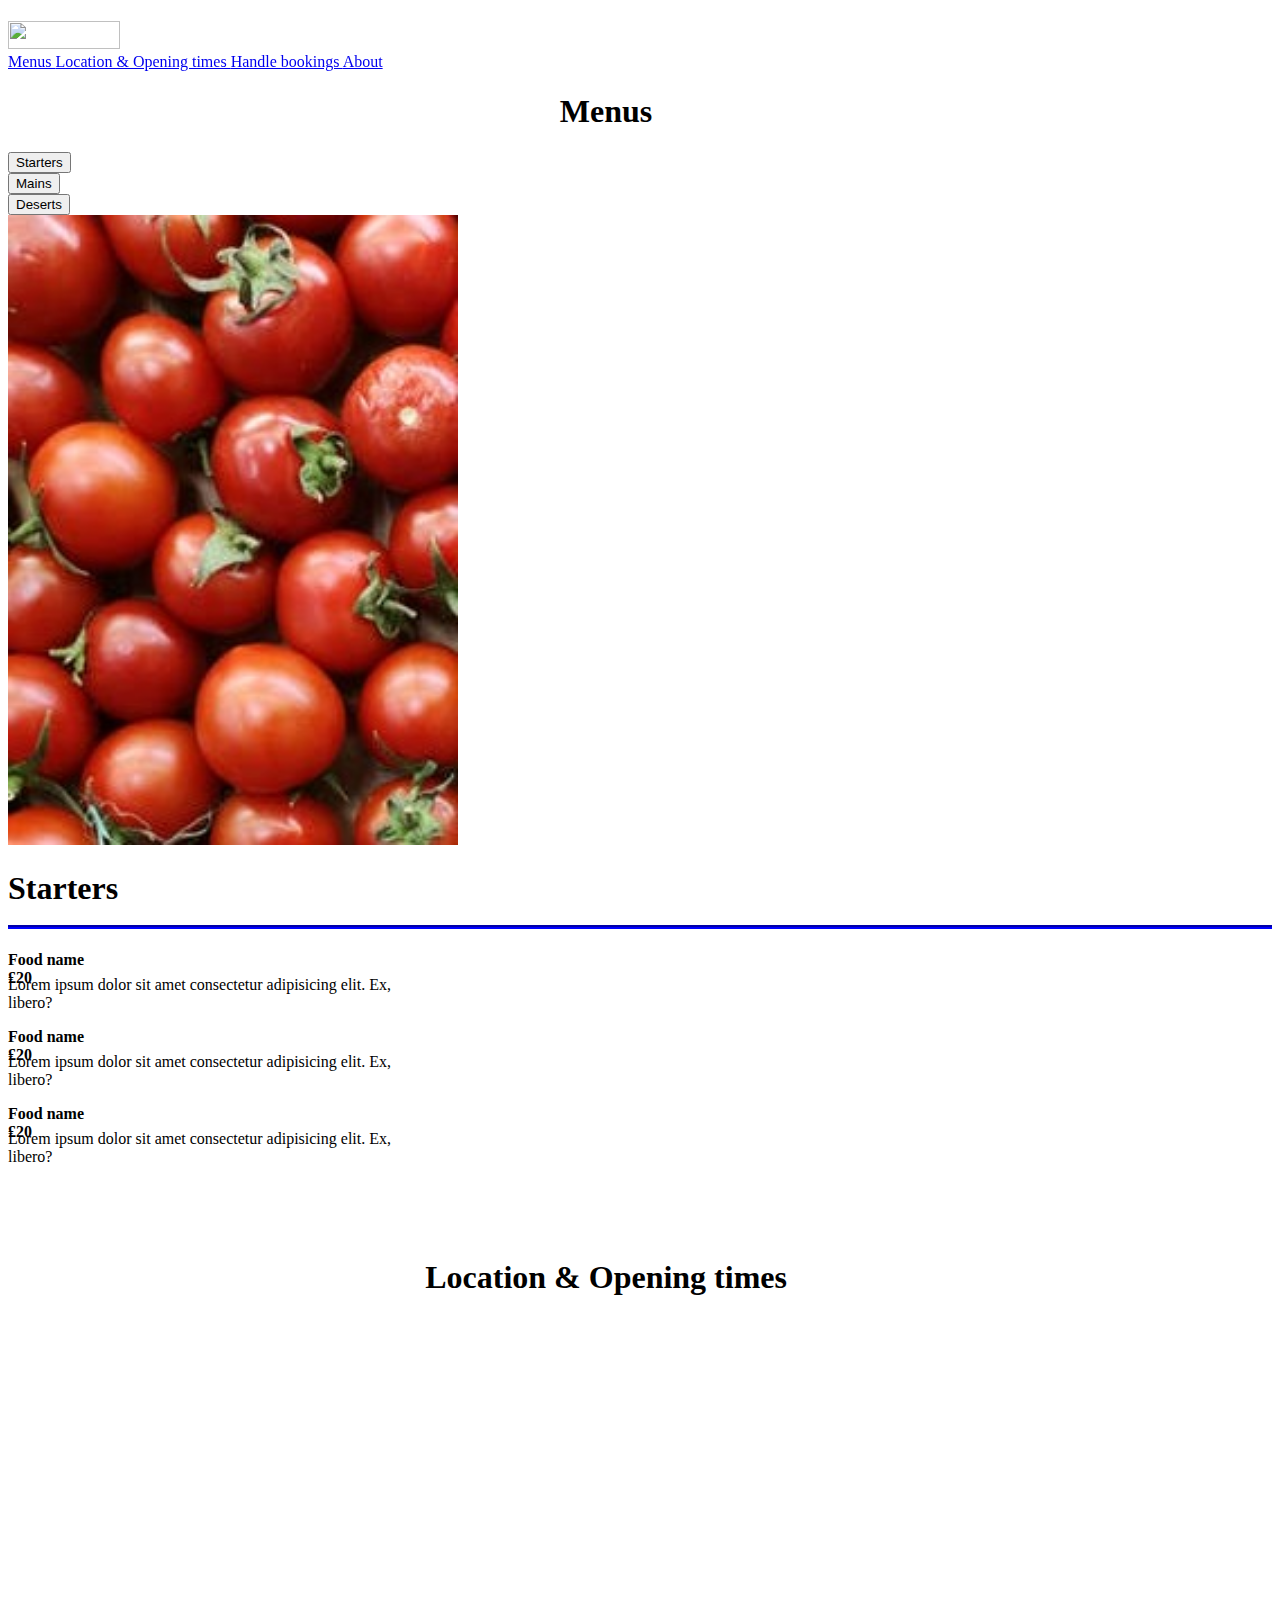
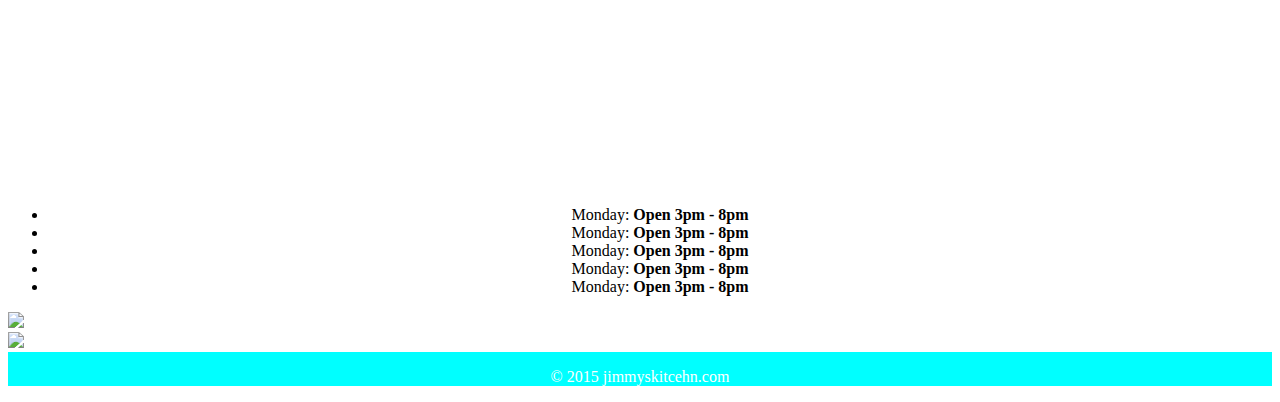
==== index.html @ 9a0be070 "first commit" ====
<!DOCTYPE html>
<html lang="en">
<head>
    <meta charset="UTF-8">
    <meta http-equiv="X-UA-Compatible" content="IE=edge">
    <meta name="viewport" content="width=device-width, initial-scale=1.0">
    <link rel="stylesheet" href="https://cdnjs.cloudflare.com/ajax/libs/balloon-css/1.2.0/balloon.min.css" integrity="sha512-6jHrqOB5TcbWsW52kWP9TTx06FHzpj7eTOnuxQrKaqSvpcML2HTDR2/wWWPOh/YvcQQBGdomHL/x+V1Hn+AWCA==" crossorigin="anonymous" />
    <link rel="stylesheet" type="text/css" href="https://cdnjs.cloudflare.com/ajax/libs/animate.css/3.5.2/animate.css">
    <link rel="stylesheet" href="https://cdn.jsdelivr.net/npm/bulma@0.9.1/css/bulma.min.css">
    <link rel="stylesheet" href="https://cdnjs.cloudflare.com/ajax/libs/font-awesome/5.15.3/css/all.min.css" integrity="sha512-iBBXm8fW90+nuLcSKlbmrPcLa0OT92xO1BIsZ+ywDWZCvqsWgccV3gFoRBv0z+8dLJgyAHIhR35VZc2oM/gI1w==" crossorigin="anonymous" /> 
    <title>Document</title>
    <link rel="stylesheet" href="./css/styles.css"> 
</head>
<body id="home-page">
    <!-- used older version of animateCSS - https://scotch.io/tutorials/level-up-your-websites-with-animatecss -->
    <div>
        <div class="nav"> 
            <!-- bug: hamburger may require double quick initailly -->
            <nav class="navbar" role="navigation" aria-label="main navigation">
                <div class="navbar-brand">
                  <a class="navbar-item" href="index.html" data-can-scroll="false" id="logo" data-balloon-pos="down" aria-label="Click here to go home">
                    <img src="https://bulma.io/images/bulma-logo.png" width="112" height="28">
                  </a>
              
                  <a id="navbar-hamburger" role="button" class="navbar-burger" aria-label="menu" aria-expanded="false" data-target="navbarBasicExample">
                      <!-- the spans are the horizontal lines --> 
                      <span class="animated fadeIn" aria-hidden="true"></span>
                      <span class="animated fadeIn" aria-hidden="true"></span>
                      <span class="animated fadeIn" aria-hidden="true"></span>
                  </a>
                  <div id="mobile-nav" class="mobile-nav">
                      <!-- nav links added via JS -->
                  </div>
                </div>
              
                <div id="navbarBasicExample" class="navbar-menu">
                  <div class="navbar-start">
                      <!-- menus/locations/opening times will be navigated via scrollTo -->
                      <a class="navbar-item" href="#menus" data-can-scroll="true">
                          Menus
                      </a>
                      <a class="navbar-item" href="#location" data-can-scroll="true">
                        Location & Opening times 
                      </a>
                      <!-- the opening-times & location are the same section thus this is delibrate but may vary for mobile  -->
                      <!-- bug: opening times scroll to functionality does not work -- 
                      <a class="navbar-item" href="#location" data-can-scroll="true">
                        Opening times
                    </a> 
                    --> 

                    <!-- these are seperate pages -->
                    <a class="navbar-item" href="handle-bookings.html" data-can-scroll="false">
                      Handle bookings 
                    </a>
              
                    <a class="navbar-item" href="about.html" data-can-scroll="false">
                    About            
                    </a>
                    <div class="navbar-end">
                        <div class="navbar-item">
                            <div class="phone-number" aria-label="00000 (click icon to copy to clipboard)" data-balloon-pos="down">
                                <i class="fas fa-phone"></i> 
                            </div> 
                        </div>
                        <div class="navbar-item">
                            <a href="https://twitter.com"><i class="fab fa-twitter"></i></a> 
                        </div>
                      </div>
                    </div>
              </nav>
        </div>
        <div class="menus" id="menus"> 
            <h1 aria-label="Hover/click over items to interact" data-balloon-pos="down" class="heading title is-2">Menus</h1>
        </div>
        <div class="tabs columns is-centered">
                <div class="column is-one-quarter" id="starters-tab">
                    <button>Starters</button> 
                </div>
                <div class="column is-one-quarter" id="mains-tab">
                    <button>Mains</button>
                </div>
                <div class="column is-one-quarter" id="deserts-tab">
                    <button>Deserts</button>  
                </div>
            </div>
            <div class="columns">
                <!-- in retrospect food-item should be renamed to "dish" -->
                <div class="image column menu-food-item-image" id="menu-food-item-image">
                    <!-- images replaced via JS -->
                    <div class="animated fadeIn"><img src="./images/food-name.jpeg" /></div>                
                </div>
                <div class="menu column" id="menu">
                    <!-- menu added via JS -->
                </div>
            </div>
        </div>
        <div class="location-and-opening-times" id="location">
            <div> 
                <h1 class="heading title is-4">Location & Opening times</h1>
            </div>
            <div class="columns">
                <div class="column" class="map">
                    <!-- bug: map is not displayed on HTC 10 Smarthone mobile Google Chrome -->
                    <iframe src="https://www.google.com/maps/embed?pb=!1m18!1m12!1m3!1d142872.1417001874!2d-4.7057164496029324!3d55.97749374769166!2m3!1f0!2f0!3f0!3m2!1i1024!2i768!4f13.1!3m3!1m2!1s0x0%3A0x2376c80cee4345f1!2sMcDonald&#39;s%20Greenock%201!5e0!3m2!1sen!2suk!4v1616867652927!5m2!1sen!2suk" width="600" height="450" style="border:0;" allowfullscreen="" loading="lazy"></iframe>
                </div>
                <div class="column opening-times">
                    <ul>
                        <li>Monday: <strong>Open 3pm - 8pm</strong></li>
                        <li>Monday: <strong>Open 3pm - 8pm</strong></li>
                        <li>Monday: <strong>Open 3pm - 8pm</strong></li>
                        <li>Monday: <strong>Open 3pm - 8pm</strong></li>
                        <li>Monday: <strong>Open 3pm - 8pm</strong></li>
                    </ul>
                </div>
                <div class="column">
                    <div>
                        <img src="https://images.pexels.com/photos/1500459/pexels-photo-1500459.jpeg?auto=compress&cs=tinysrgb&dpr=1&w=500" /> 
                    </div>
                    <div>
                        <img src="https://images.pexels.com/photos/3465604/pexels-photo-3465604.jpeg?auto=compress&cs=tinysrgb&dpr=1&w=500" /> 
                    </div>
                </div>
            </div>
        </div>
        <div>
            <!-- Bulma footer did not give the desired result -->
            <footer class="custom-footer">
                <div class="content has-text-centered">
                    <!-- 
                  <p>
                    <strong>Bulma</strong> by <a href="https://jgthms.com">Jeremy Thomas</a>. The source code is licensed
                    <a href="http://opensource.org/licenses/mit-license.php">MIT</a>. The website content
                    is licensed <a href="http://creativecommons.org/licenses/by-nc-sa/4.0/">CC BY NC SA 4.0</a>.
                </p> --> 
                <div class="flex">
                    <div class="phone-number" aria-label="00000 (click icon to copy to clipboard)" data-balloon-pos="up">
                        <i class="fas fa-phone"></i> 
                    </div> 
                    <div>
                        <a href="https://twitter.com"><i class="fab fa-twitter"></i></a> 
                    </div>
                </div> 
                <p>&copy; 2015 jimmyskitcehn.com</p> 
                </div>
              </footer>
        </div>
    </div> 
    <script src="script.js"></script>    
</body>
</html>
---- css/styles.css ----
@import 'nav.css';
@import 'footer.css';
@import 'home.css';
@import 'about.css';
@import 'handle-bookings.css';
@import 'media-queries.css';
.display {
    display: none; 
} 

.flex {
    display: flex; 
} 

.custom-footer .flex { 
    gap: 1vw; 
    justify-content: center;
}

.danger {
    background-color: red; 
}

.success {
    background-color: green; 
}
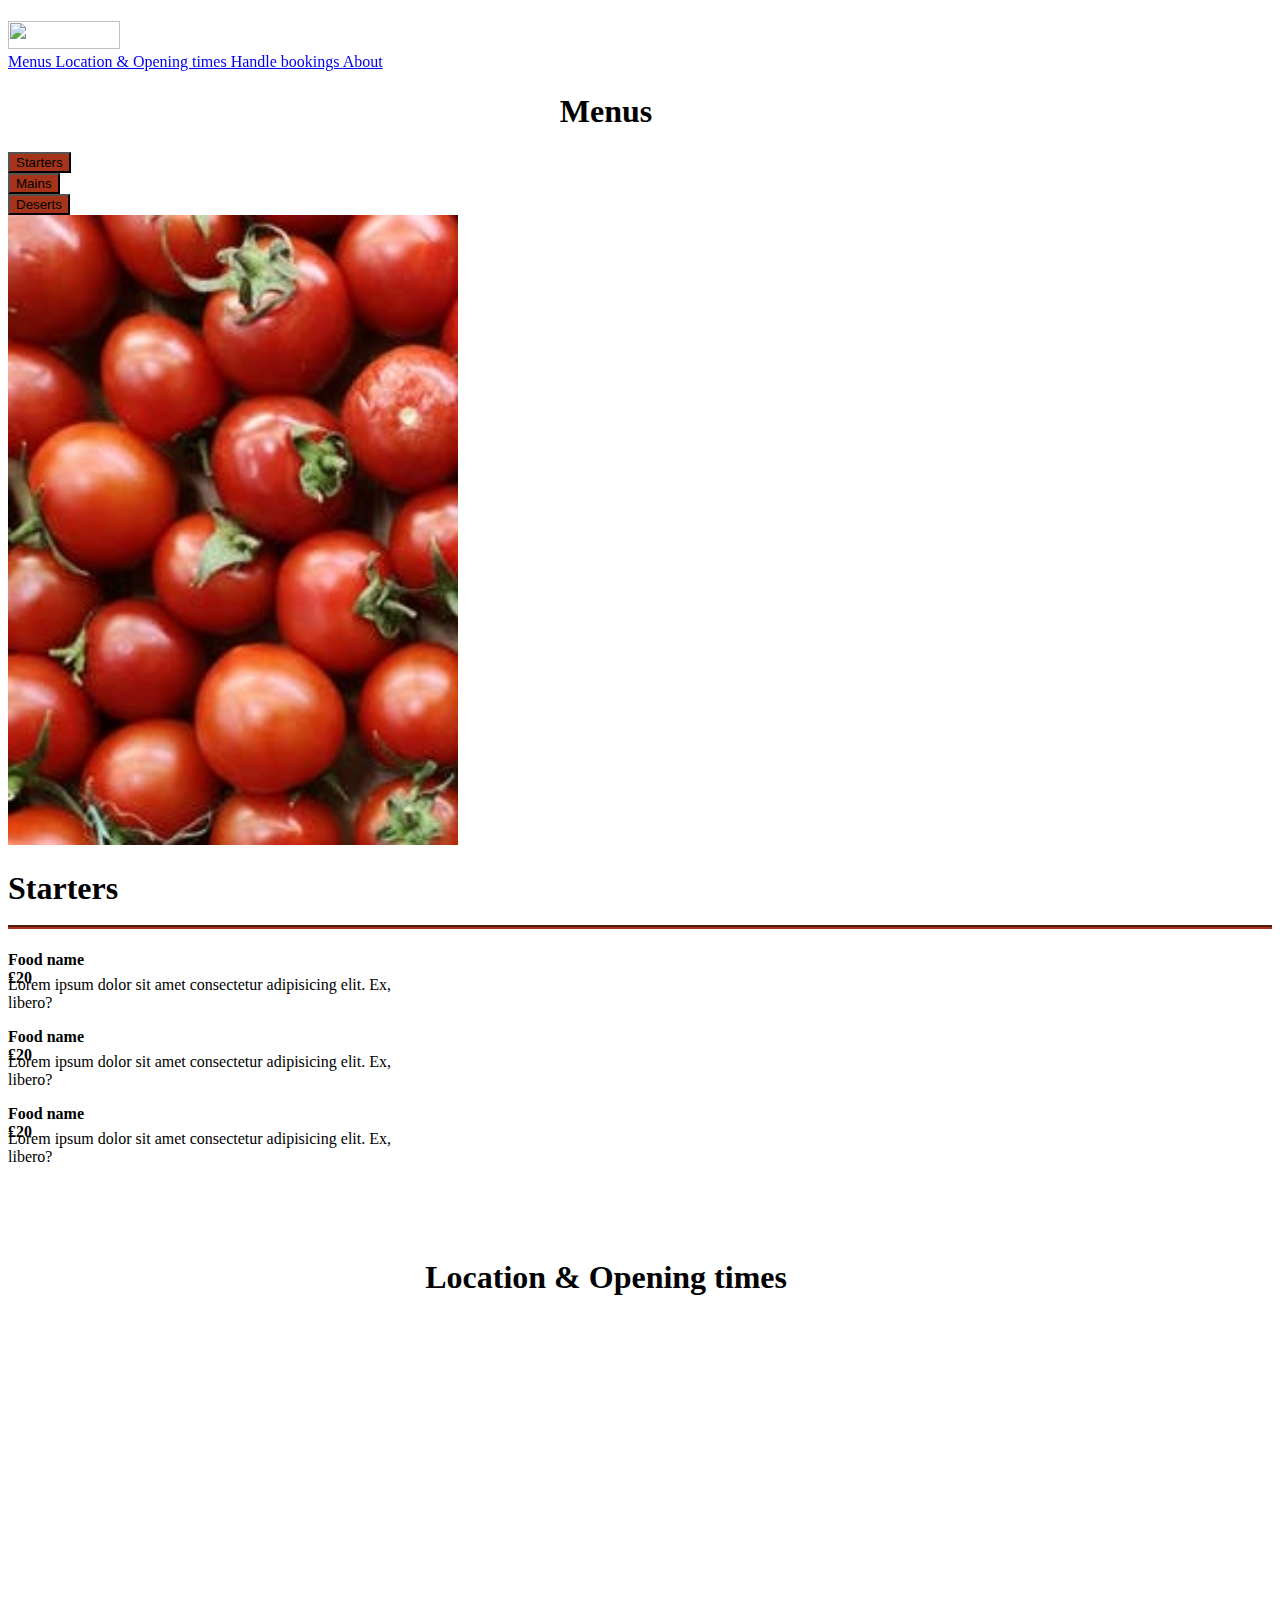
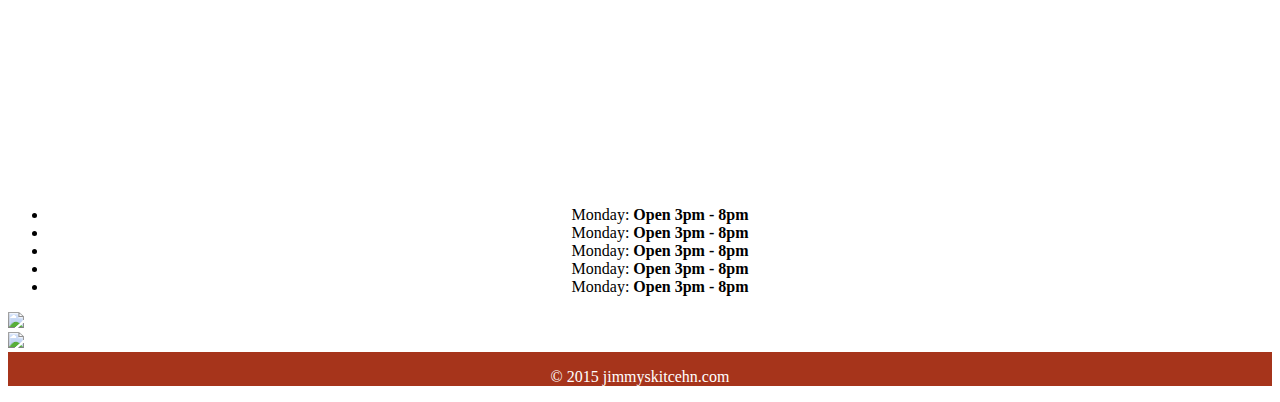
==== commit e7d2b550: "design changes" ====
--- a/index.html
+++ b/index.html
@@ -19,7 +19,7 @@
             <nav class="navbar" role="navigation" aria-label="main navigation">
                 <div class="navbar-brand">
                   <a class="navbar-item" href="index.html" data-can-scroll="false" id="logo" data-balloon-pos="down" aria-label="Click here to go home">
-                    <img src="https://bulma.io/images/bulma-logo.png" width="112" height="28">
+                    <img src="https://i.pinimg.com/originals/f4/9c/70/f49c70a96fc12d047d4a62ecc867517d.jpg" width="112" height="28">
                   </a>
               
                   <a id="navbar-hamburger" role="button" class="navbar-burger" aria-label="menu" aria-expanded="false" data-target="navbarBasicExample">
--- a/css/styles.css
+++ b/css/styles.css
@@ -4,6 +4,10 @@
 @import 'about.css';
 @import 'handle-bookings.css';
 @import 'media-queries.css';
+:root {
+    --theme-color: #A6341B; 
+}
+
 .display {
     display: none; 
 } 
@@ -23,4 +27,13 @@
 
 .success {
     background-color: green; 
-}+}
+
+.theme-color {
+    background-color: var(--theme-color) !important; 
+} 
+
+button {
+    background-color: var(--theme-color) !important;
+} 
+
